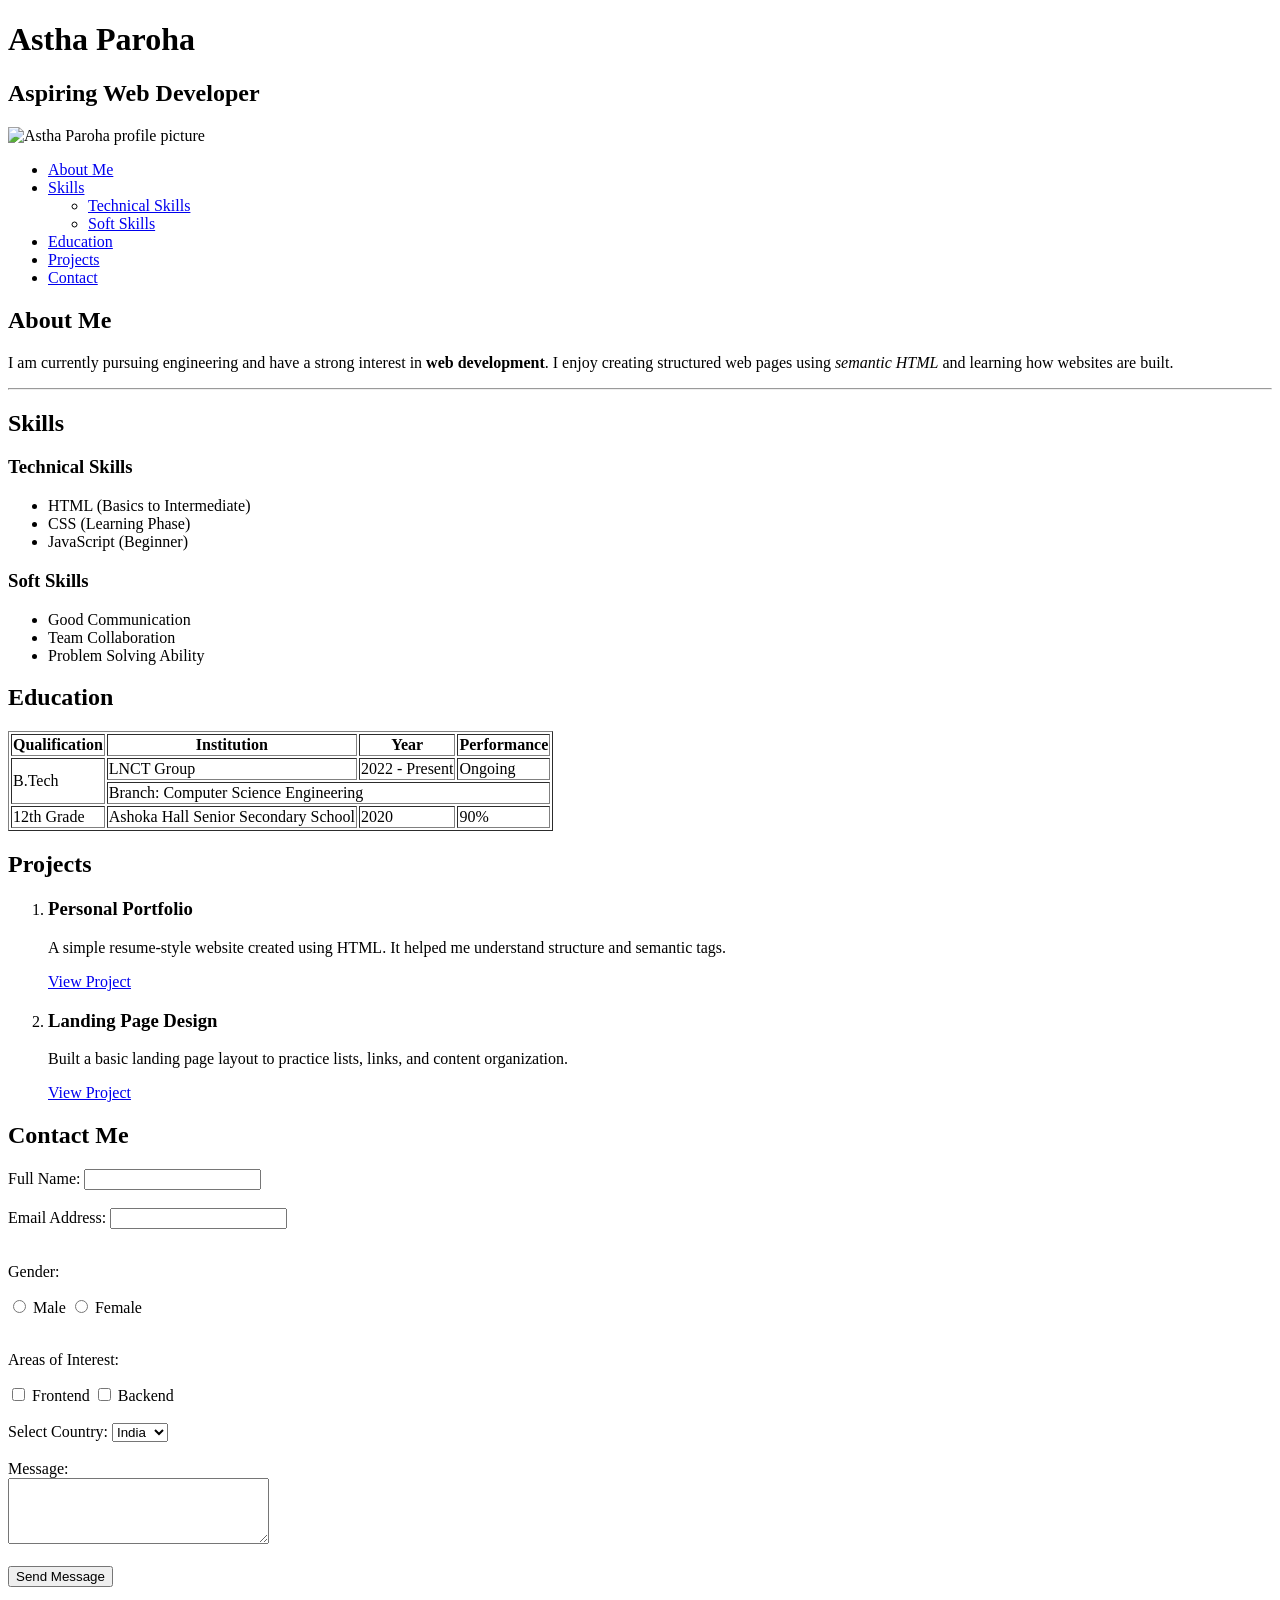
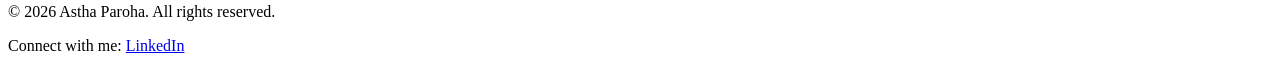
==== frontend/frontend/html/astha_portfolio.html @ 4858e586 "Update astha_portfolio.html" ====
<!DOCTYPE html>
<html lang="en">
<head>
    <meta charset="UTF-8">
    <title>Astha Paroha | Portfolio</title>
</head>

<body>

    <!-- ================= HEADER ================= -->
    <!-- I used header to keep my introduction separate from rest of content -->
    <header>
        <h1>Astha Paroha</h1>
        <h2>Aspiring Web Developer</h2>

        <!-- Profile image with alt text for accessibility -->
        <img src="profile.jpg" alt="Astha Paroha profile picture" width="140">
    </header>


    <!-- ================= NAVIGATION ================= -->
    <!-- Navigation helps users jump between sections easily -->
    <nav>
        <ul>
            <li><a href="#about">About Me</a></li>

            <!-- Nested list to show subcategories -->
            <li>
                <a href="#skills">Skills</a>
                <ul>
                    <li><a href="#tech">Technical Skills</a></li>
                    <li><a href="#soft">Soft Skills</a></li>
                </ul>
            </li>

            <li><a href="#education">Education</a></li>
            <li><a href="#projects">Projects</a></li>
            <li><a href="#contact">Contact</a></li>
        </ul>
    </nav>


    <!-- ================= ABOUT SECTION ================= -->
    <!-- Section tag is used to group related content -->
    <section id="about">
        <h2>About Me</h2>

        <p>
            I am currently pursuing engineering and have a strong interest in 
            <strong>web development</strong>. I enjoy creating structured web pages 
            using <em>semantic HTML</em> and learning how websites are built.
        </p>

        <!-- Used hr to visually separate sections -->
        <hr>
    </section>


    <!-- ================= SKILLS ================= -->
    <section id="skills">
        <h2>Skills</h2>

        <!-- Technical skills -->
        <h3 id="tech">Technical Skills</h3>
        <ul>
            <li>HTML (Basics to Intermediate)</li>
            <li>CSS (Learning Phase)</li>
            <li>JavaScript (Beginner)</li>
        </ul>

        <!-- Soft skills -->
        <h3 id="soft">Soft Skills</h3>
        <ul>
            <li>Good Communication</li>
            <li>Team Collaboration</li>
            <li>Problem Solving Ability</li>
        </ul>
    </section>


    <!-- ================= EDUCATION ================= -->
    <section id="education">
        <h2>Education</h2>

        <!-- Table is used for structured academic data -->
        <table border="1">
            <tr>
                <th>Qualification</th>
                <th>Institution</th>
                <th>Year</th>
                <th>Performance</th>
            </tr>

            <!-- Using rowspan to merge degree cell -->
            <tr>
                <td rowspan="2">B.Tech</td>
                <td>LNCT Group</td>
                <td>2022 - Present</td>
                <td>Ongoing</td>
            </tr>

            <!-- Using colspan for specialization -->
            <tr>
                <td colspan="3">Branch: Computer Science Engineering</td>
            </tr>

            <tr>
                <td>12th Grade</td>
                <td>Ashoka Hall Senior Secondary School</td>
                <td>2020</td>
                <td>90%</td>
            </tr>
        </table>
    </section>


    <!-- ================= PROJECTS ================= -->
    <section id="projects">
        <h2>Projects</h2>

        <!-- Ordered list to show project sequence -->
        <ol>

            <li>
                <article>
                    <h3>Personal Portfolio</h3>
                    <p>
                        A simple resume-style website created using HTML. 
                        It helped me understand structure and semantic tags.
                    </p>
                    <a href="https://github.com/Asthaparoha" target="_blank">View Project</a>
                </article>
            </li>

            <li>
                <article>
                    <h3>Landing Page Design</h3>
                    <p>
                        Built a basic landing page layout to practice lists, links, 
                        and content organization.
                    </p>
                    <a href="https://github.com/Asthaparoha" target="_blank">View Project</a>
                </article>
            </li>

        </ol>
    </section>


    <!-- ================= CONTACT ================= -->
    <section id="contact">
        <h2>Contact Me</h2>

        <!-- Form collects user information -->
        <form>

            <!-- Name -->
            <label for="name">Full Name:</label>
            <input type="text" id="name" name="name"><br><br>

            <!-- Email -->
            <label for="email">Email Address:</label>
            <input type="email" id="email" name="email"><br><br>

            <!-- Radio buttons -->
            <p>Gender:</p>
            <input type="radio" id="male" name="gender">
            <label for="male">Male</label>

            <input type="radio" id="female" name="gender">
            <label for="female">Female</label><br><br>

            <!-- Checkboxes -->
            <p>Areas of Interest:</p>
            <input type="checkbox" id="frontend">
            <label for="frontend">Frontend</label>

            <input type="checkbox" id="backend">
            <label for="backend">Backend</label><br><br>

            <!-- Dropdown -->
            <label for="country">Select Country:</label>
            <select id="country">
                <option>India</option>
                <option>USA</option>
                <option>Other</option>
            </select><br><br>

            <!-- Message -->
            <label for="message">Message:</label><br>
            <textarea id="message" rows="4" cols="30"></textarea><br><br>

            <input type="submit" value="Send Message">

        </form>
    </section>


    <!-- ================= FOOTER ================= -->
    <!-- Footer contains closing info and links -->
    <footer>
        <p>© 2026 Astha Paroha. All rights reserved.</p>

        <p>
            Connect with me:
            <a href="https://www.linkedin.com/in/asthaparoha19/" target="_blank">LinkedIn</a>
        </p>
    </footer>

</body>
</html>
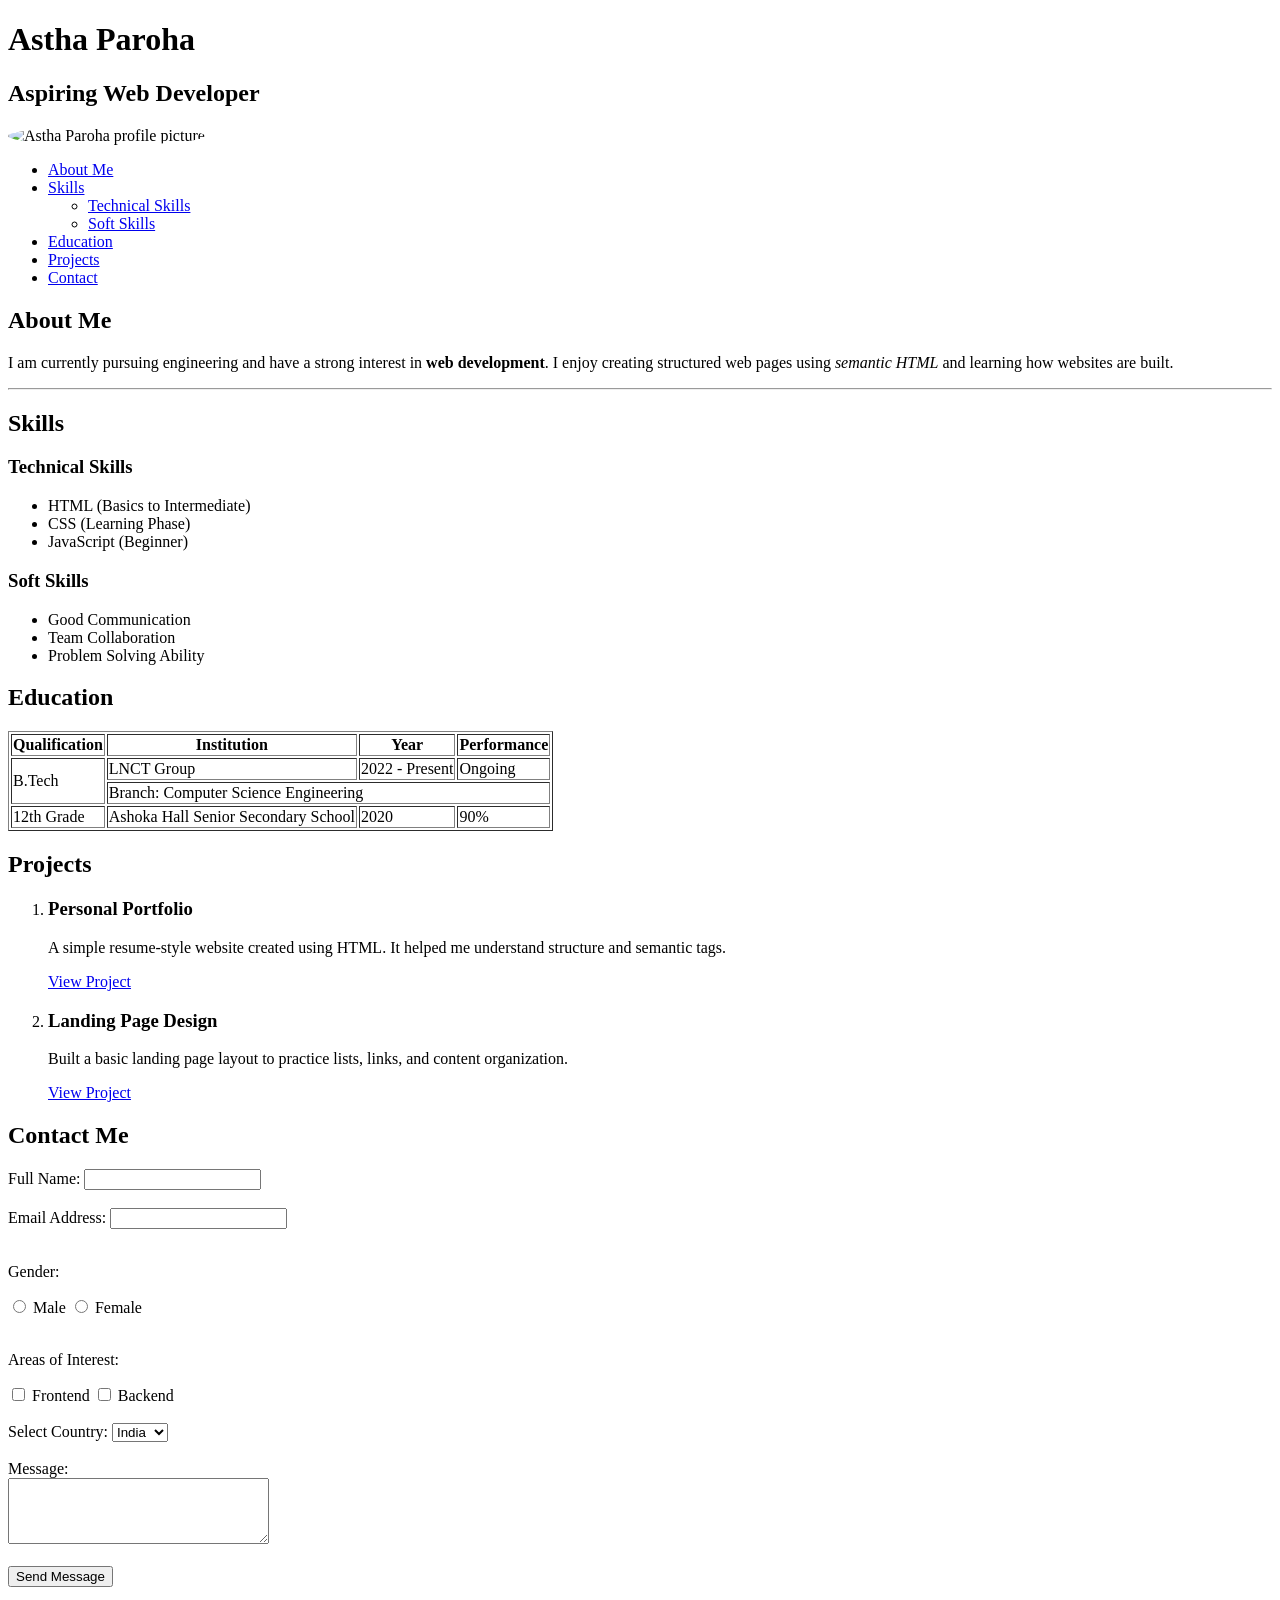
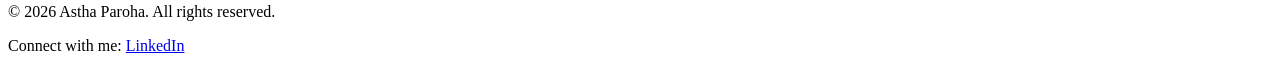
==== commit c6e605ec: "Update astha_portfolio.html" ====
--- a/frontend/frontend/html/astha_portfolio.html
+++ b/frontend/frontend/html/astha_portfolio.html
@@ -14,7 +14,7 @@
         <h2>Aspiring Web Developer</h2>
 
         <!-- Profile image with alt text for accessibility -->
-        <img src="profile.jpg" alt="Astha Paroha profile picture" width="140">
+        <img src="latestphoto.jpeg" alt="Astha Paroha profile picture" width="140" style="border-radius: 50%;">
     </header>
 
 
